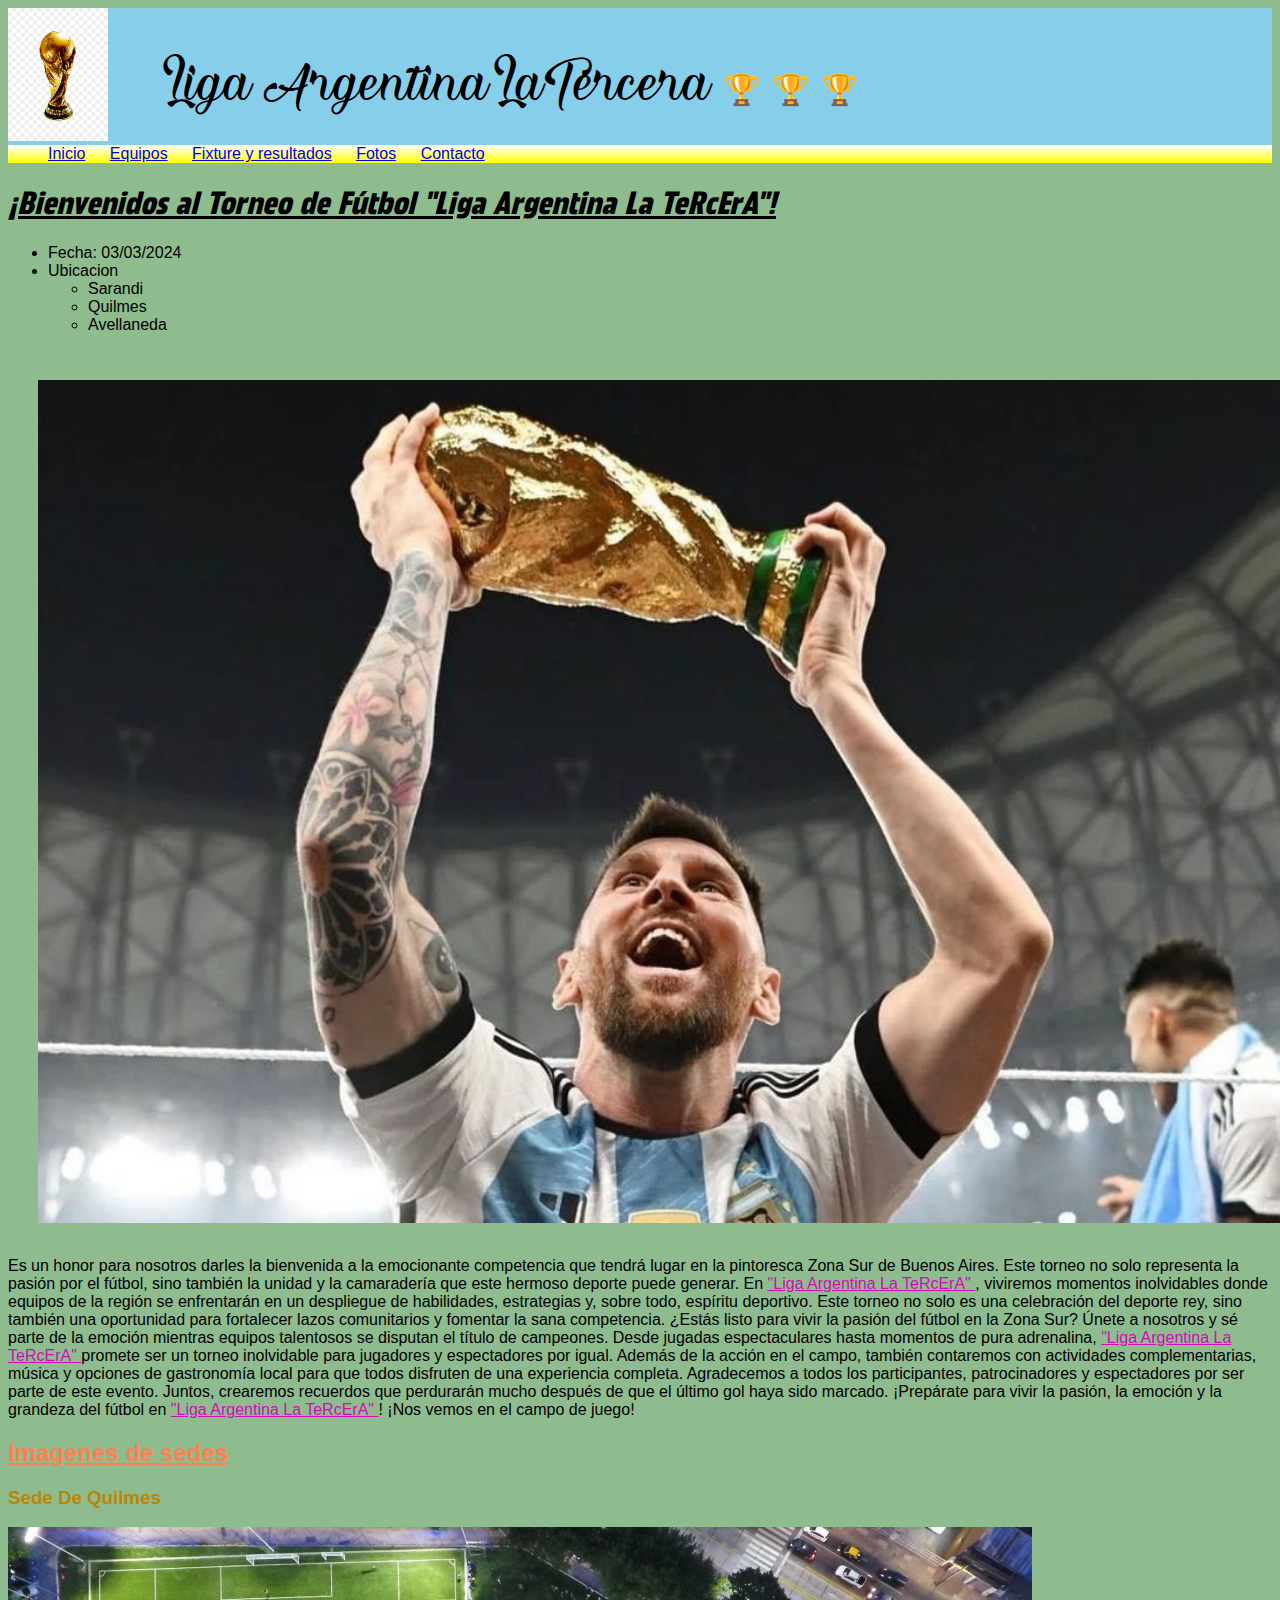
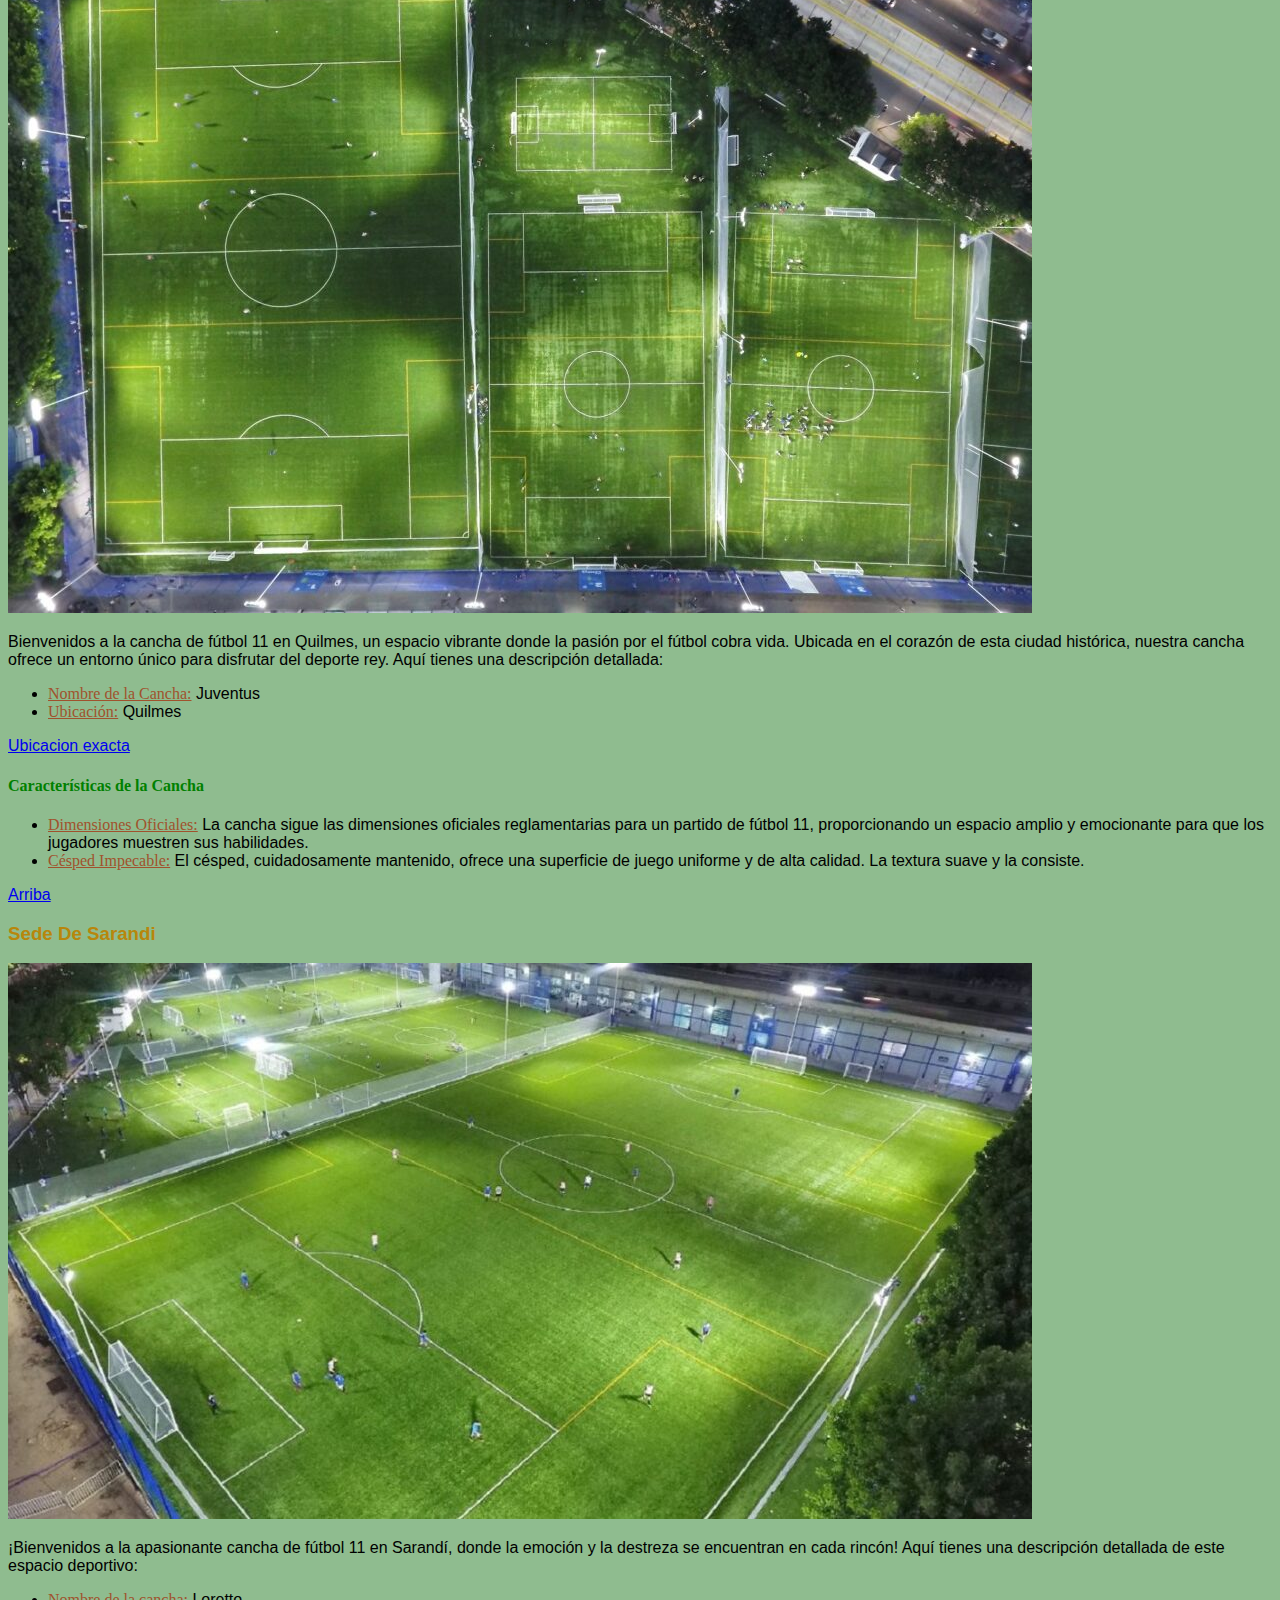
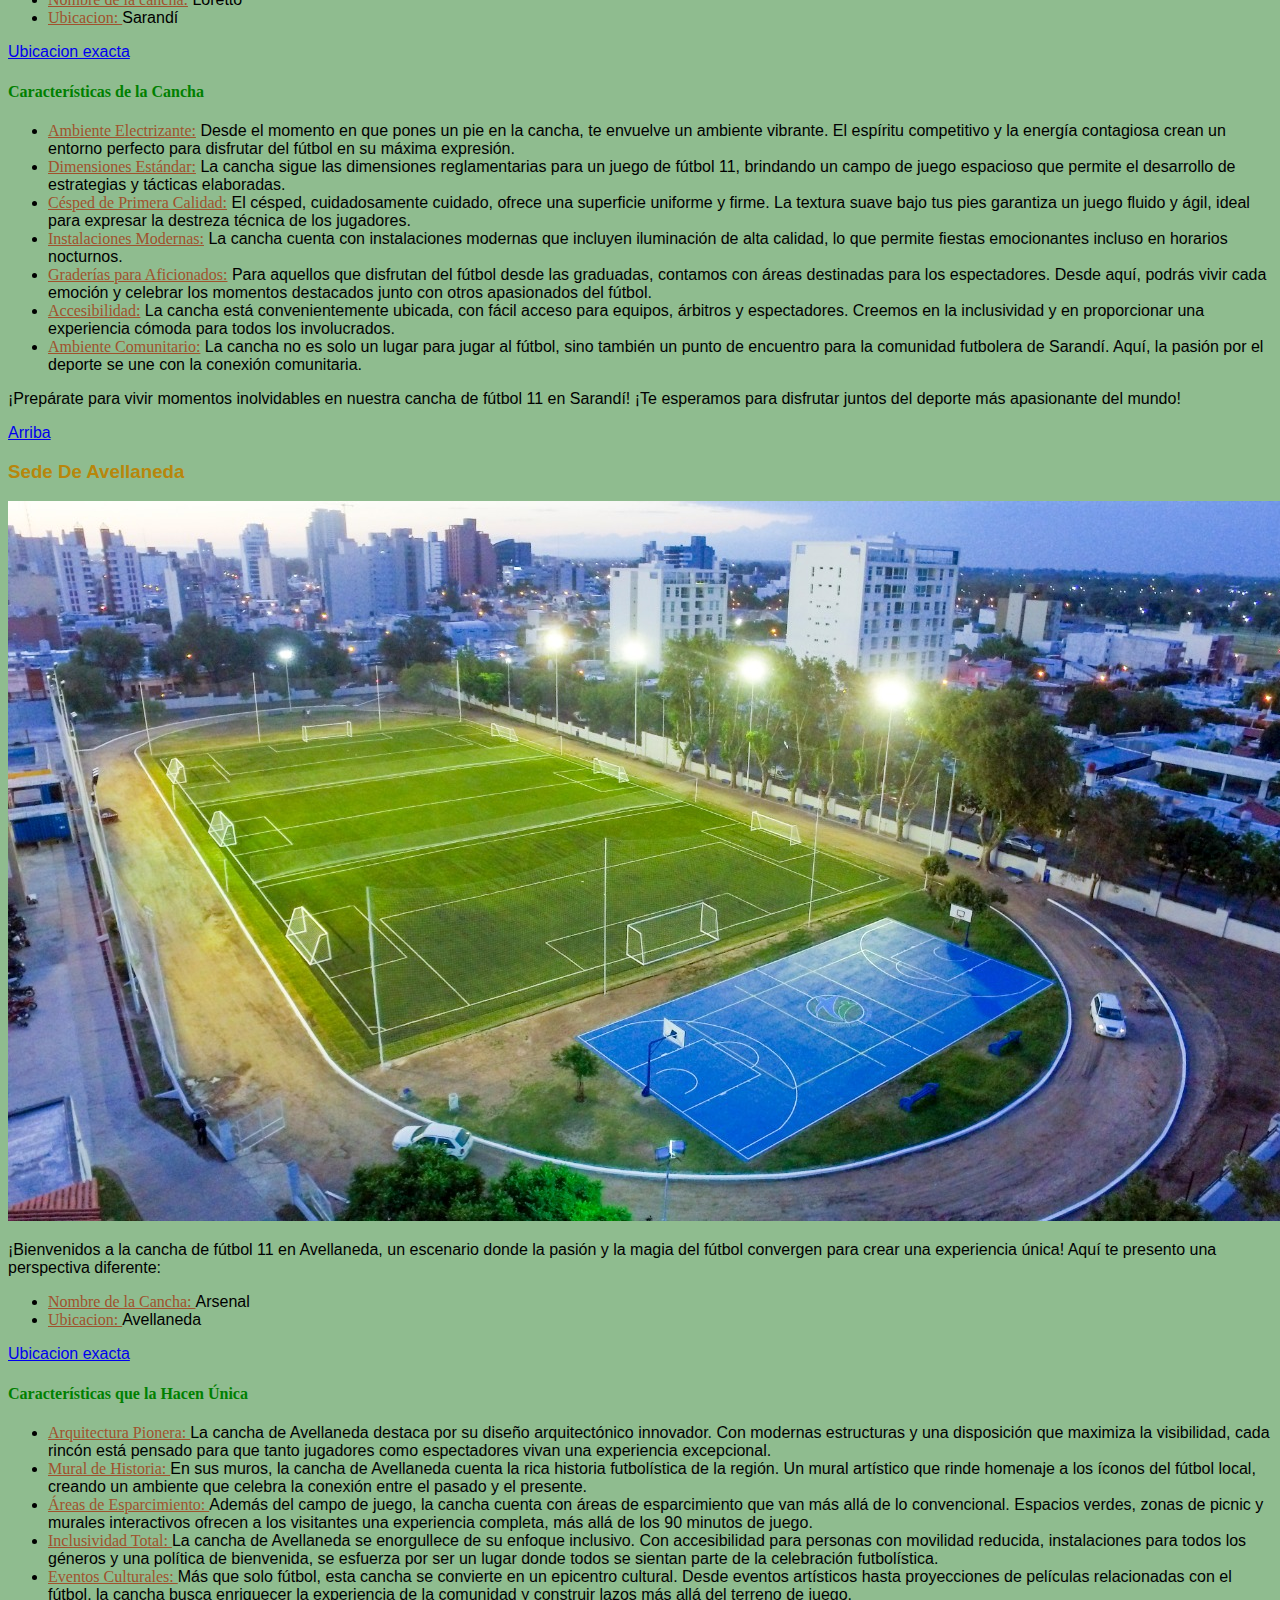
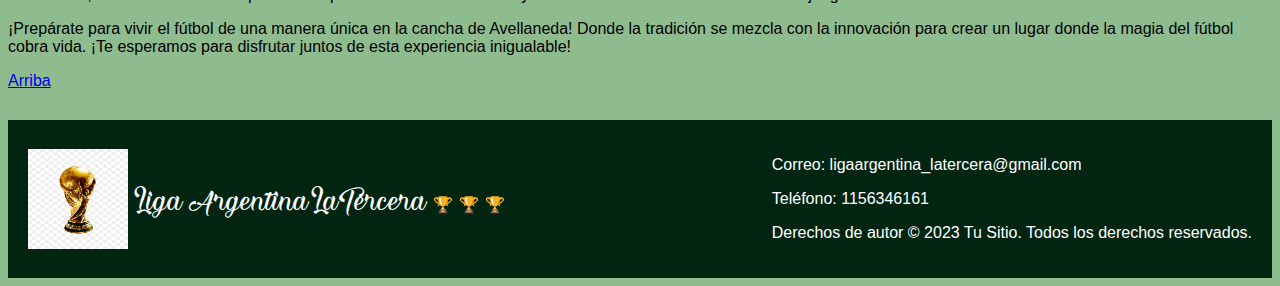
==== index.html @ b785b80e "Segunda Preentrega" ====
<!DOCTYPE html>
<html lang="en">
<head>
    <meta charset="UTF-8">
    <meta name="viewport" content="width=device-width, initial-scale=1.0">
    <link rel="stylesheet" href="./css/style.css"> 
    <title>Inicio</title>
</head>
<body>
    <header id="top">
        <nav class="navegacion">
            <div class="logo_container">
                <img src="./img/logo/copadelmundo.png" alt="Copa del mundo" title="Copa del mundo" class="logo">
                <span id="titulologo"> Liga Argentina La Tercera 🏆 🏆 🏆 </span>
            </div>
            <ul class="menu">
                <li class="barra"> <a href="./index.html"> Inicio </a> </li>
                <li class="barra"> <a href="./Paginas/equipos.html"> Equipos </a> </li>
                <li class="barra"> <a href="./Paginas/resyfix.html"> Fixture y resultados </a> </li>
                <li class="barra"> <a href="./Paginas/fotos.html"> Fotos </a> </li>
                <li class="barra"> <a href="./Paginas/contacto.html"> Contacto </a> </li>

            </ul>
        </nav>
    </header>

    <h1 id="bienvenido"> ¡Bienvenidos al Torneo de Fútbol "Liga Argentina La TeRcErA"! </h1>
    <ul>
        <li> <span> Fecha: </span> 03/03/2024 </li>
        <li>Ubicacion
            <ul>
                <li> Sarandi </li>
                <li> Quilmes </li>
                <li> Avellaneda </li>
            </ul>
        </li> 
    </ul>
    <img src="./img/messiylacopa.jpg" alt="Messi y la copa" title="Messi y la copa" class="messi">
    <div>
        

        Es un honor para nosotros darles la bienvenida a la emocionante competencia que tendrá lugar en la pintoresca Zona Sur de Buenos Aires. Este torneo no solo representa la pasión por el fútbol, ​​sino también la unidad y la camaradería que este hermoso deporte puede generar.

        En <span class="liga"> "Liga Argentina La TeRcErA" </span>, viviremos momentos inolvidables donde equipos de la región se enfrentarán en un despliegue de habilidades, estrategias y, sobre todo, espíritu deportivo. Este torneo no solo es una celebración del deporte rey, sino también una oportunidad para fortalecer lazos comunitarios y fomentar la sana competencia.
        
        ¿Estás listo para vivir la pasión del fútbol en la Zona Sur? Únete a nosotros y sé parte de la emoción mientras equipos talentosos se disputan el título de campeones. Desde jugadas espectaculares hasta momentos de pura adrenalina, <span class="liga"> "Liga Argentina La TeRcErA" </span> promete ser un torneo inolvidable para jugadores y espectadores por igual.
        
        Además de la acción en el campo, también contaremos con actividades complementarias, música y opciones de gastronomía local para que todos disfruten de una experiencia completa.
        
        Agradecemos a todos los participantes, patrocinadores y espectadores por ser parte de este evento. Juntos, crearemos recuerdos que perdurarán mucho después de que el último gol haya sido marcado.
        
        ¡Prepárate para vivir la pasión, la emoción y la grandeza del fútbol en <span class="liga"> "Liga Argentina La TeRcErA" </span>! ¡Nos vemos en el campo de juego!
        
        

        
    </div>
    <div>
        <section>
            <h2> Imagenes de sedes </h2>
            <h3>Sede de Quilmes</h3>
            <img src="./img/canchas/cancha1.jpg" alt="Cancha de Quilmes" title="Cancha de Quilmes">
            <p> Bienvenidos a la cancha de fútbol 11 en Quilmes, un espacio vibrante donde la pasión por el fútbol cobra vida. Ubicada en el corazón de esta ciudad histórica, nuestra cancha ofrece un entorno único para disfrutar del deporte rey. Aquí tienes una descripción detallada:
            <ul>
                <li> <span class="subr">Nombre de la Cancha:</span> Juventus </li>
                <li> <span class="subr">Ubicación:</span> Quilmes </li>
            </ul>
            <a href="https://maps.app.goo.gl/j19LH4anYWqsSthc6" target="_blank"> Ubicacion exacta </a>
                <h4>Características de la Cancha</h4>
                <ul>
                    <li>
                        <span class="subr">Dimensiones Oficiales:</span> La cancha sigue las dimensiones oficiales reglamentarias para un partido de fútbol 11, proporcionando un espacio amplio y emocionante para que los jugadores muestren sus habilidades.
                    </li>
                    <li>
                        <span class="subr">Césped Impecable:</span> El césped, cuidadosamente mantenido, ofrece una superficie de juego uniforme y de alta calidad. La textura suave y la consiste.
                    </li>
                </ul>  
            </p>
            <a href="#top"> Arriba </a>
            <h3> Sede de Sarandi </h3>
            <img src="./img/canchas/cancha2.jpg" alt="Cancha de Sarandi" title="Cancha de Sarandi">
            <p>
                ¡Bienvenidos a la apasionante cancha de fútbol 11 en Sarandí, donde la emoción y la destreza se encuentran en cada rincón! Aquí tienes una descripción detallada de este espacio deportivo:
            <ul>
                <li>
                    <span class="subr">Nombre de la cancha:</span> Loretto
                </li>
                <li>
                    <span class="subr"> Ubicacion: </span> Sarandí
                </li>
            </ul>
            <a href="https://maps.app.goo.gl/W6gperkfhLfPNJaHA" target="_blank"> Ubicacion exacta </a>
            <h4>Características de la Cancha</h4>
            <ul>
                <li>
                    <span class="subr">Ambiente Electrizante:</span> Desde el momento en que pones un pie en la cancha, te envuelve un ambiente vibrante. El espíritu competitivo y la energía contagiosa crean un entorno perfecto para disfrutar del fútbol en su máxima expresión.
                </li>
                <li> 
                    <span class="subr">Dimensiones Estándar:</span> La cancha sigue las dimensiones reglamentarias para un juego de fútbol 11, brindando un campo de juego espacioso que permite el desarrollo de estrategias y tácticas elaboradas.
                </li>
                <li>
                    <span class="subr">Césped de Primera Calidad:</span> El césped, cuidadosamente cuidado, ofrece una superficie uniforme y firme. La textura suave bajo tus pies garantiza un juego fluido y ágil, ideal para expresar la destreza técnica de los jugadores.
                </li>
                <li>
                    <span class="subr">Instalaciones Modernas:</span> La cancha cuenta con instalaciones modernas que incluyen iluminación de alta calidad, lo que permite fiestas emocionantes incluso en horarios nocturnos.
                </li>
                <li>
                    <span class="subr">Graderías para Aficionados:</span> Para aquellos que disfrutan del fútbol desde las graduadas, contamos con áreas destinadas para los espectadores. Desde aquí, podrás vivir cada emoción y celebrar los momentos destacados junto con otros apasionados del fútbol.
                </li>
                <li>
                    <span class="subr">Accesibilidad:</span> La cancha está convenientemente ubicada, con fácil acceso para equipos, árbitros y espectadores. Creemos en la inclusividad y en proporcionar una experiencia cómoda para todos los involucrados.
                </li>
                <li>
                    <span class="subr">Ambiente Comunitario:</span> La cancha no es solo un lugar para jugar al fútbol, ​​sino también un punto de encuentro para la comunidad futbolera de Sarandí. Aquí, la pasión por el deporte se une con la conexión comunitaria.
                </li>

            </ul>
            <p>¡Prepárate para vivir momentos inolvidables en nuestra cancha de fútbol 11 en Sarandí! ¡Te esperamos para disfrutar juntos del deporte más apasionante del mundo!</p>
            <a href="#top"> Arriba </a>
            <h3> Sede de Avellaneda</h3>
            <img src="./img/canchas/cancha3.jpeg" alt="Cancha de Avellaneda" title="Cancha de Avellaneda">
            <p>
                ¡Bienvenidos a la cancha de fútbol 11 en Avellaneda, un escenario donde la pasión y la magia del fútbol convergen para crear una experiencia única! Aquí te presento una perspectiva diferente:
            </p>
            <ul>
                <li> <span class="subr"> Nombre de la Cancha: </span> Arsenal </li>
                <li> <span class="subr"> Ubicacion: </span> Avellaneda </li>
            </ul>
            <a href="https://maps.app.goo.gl/VYupkCSpPpDLNx1XA" target="_blank"> Ubicacion exacta </a>
            <h4> Características que la Hacen Única </h4>
            <ul>
                <li> <span class="subr"> Arquitectura Pionera: </span> La cancha de Avellaneda destaca por su diseño arquitectónico innovador. Con modernas estructuras y una disposición que maximiza la visibilidad, cada rincón está pensado para que tanto jugadores como espectadores vivan una experiencia excepcional. </li>
                <li> <span class="subr"> Mural de Historia: </span> En sus muros, la cancha de Avellaneda cuenta la rica historia futbolística de la región. Un mural artístico que rinde homenaje a los íconos del fútbol local, creando un ambiente que celebra la conexión entre el pasado y el presente. </li>
                <li> <span class="subr"> Áreas de Esparcimiento: </span> Además del campo de juego, la cancha cuenta con áreas de esparcimiento que van más allá de lo convencional. Espacios verdes, zonas de picnic y murales interactivos ofrecen a los visitantes una experiencia completa, más allá de los 90 minutos de juego. </li>
                <li> <span class="subr"> Inclusividad Total: </span> La cancha de Avellaneda se enorgullece de su enfoque inclusivo. Con accesibilidad para personas con movilidad reducida, instalaciones para todos los géneros y una política de bienvenida, se esfuerza por ser un lugar donde todos se sientan parte de la celebración futbolística. </li>
                <li> <span class="subr"> Eventos Culturales: </span> Más que solo fútbol, ​​esta cancha se convierte en un epicentro cultural. Desde eventos artísticos hasta proyecciones de películas relacionadas con el fútbol, ​​la cancha busca enriquecer la experiencia de la comunidad y construir lazos más allá del terreno de juego.</li>
            </ul>
            <p>
            ¡Prepárate para vivir el fútbol de una manera única en la cancha de Avellaneda! Donde la tradición se mezcla con la innovación para crear un lugar donde la magia del fútbol cobra vida. ¡Te esperamos para disfrutar juntos de esta experiencia inigualable!
            </p>
        </section>
    </div>

 
    <a href="#top"> Arriba </a>

</body>
<footer>
    <div>
        <img src="./img/logo/copadelmundo.png" alt="Copa del mundo" title="Copa del mundo" class="logo">
        <span> Liga Argentina La Tercera 🏆 🏆 🏆 </span>
    </div>
    <div class="contacto">
      <p>Correo: ligaargentina_latercera@gmail.com</p>
      <p>Teléfono: 1156346161 </p>
      <p>Derechos de autor © 2023 Tu Sitio. Todos los derechos reservados.</p>
    </div>
</footer>
</html>
---- css/style.css ----
@font-face {
    font-family: "Malberg";
    src: url(../font/MalbergTrial-Heavy.ttf);
}

@font-face {
    font-family: "hello_januari";
    src: url(../font/hello_januari/Hello\ Januari.ttf);
}


body{
    font-family:'Franklin Gothic Medium', 'Arial Narrow', Arial, sans-serif;
    background-color:darkseagreen;
}

.menu {
    list-style-type: none;
    margin: 0;
    padding: 10;
    overflow: hidden;
    background:linear-gradient(white,yellow);
}

.messi{
    width: 100%;
    padding: 30px;
}

.barra {
    text-decoration: yellow;
    display: inline-block;
    margin-right: 20px; 
}


.logo_container{
    background-color: skyblue;
    position: relative;

}
.logo {
    width: 100px;
}

#titulologo{
    font-family:"hello_januari";
    position: absolute;
    top: 50%;
    left: 40%;
    transform: translate(-50%, -50%);
    font-size: 30px;
}

h1{
    font-style: italic;
    color: brown;
    text-decoration: underline;
    font-family: 'Trebuchet MS', 'Lucida Sans Unicode', 'Lucida Grande', 'Lucida Sans', Arial, sans-serif;
}

.liga{
    text-decoration: underline;
    color:rgb(206, 13, 180);
}

#bienvenido{
    font-family:"Malberg";
    color:black;
}

h3{
    color:darkgoldenrod;
    text-transform: capitalize;
    font-family:Arial, Helvetica, sans-serif;
}

.subr{
    text-decoration: underline;
    font-family: cursive;
    color: sienna;

}

h2{
    text-decoration: underline;
    color:coral;
    font-family: Impact, Haettenschweiler, 'Arial Narrow Bold', sans-serif;
}

h4{
    color:green;
    font-family: 'Times New Roman', Times, serif;
}

.maradona{
    width: 50%;
    display: block;
    margin-left: auto;
    margin-right: auto;
}

.equipos-container {
    background: linear-gradient(135deg, #d3ddd4, #64B5F6)  ;
    border-radius: 8px;
    box-shadow: 0 0 10px rgba(0, 0, 0, 0.1); 
    padding: 15px;
    display: flex;
    flex-direction: row; 
    overflow-x: auto; 
    margin: 20px;
}

.equipos_30, .equipos_libre, .equipos_libresem, .equipos_50, .fixture_libres, .fixture_30, .fixture_semanal, .fixture_50{
    min-width: 300px;
    margin-right: 20px;
}


th, td {
    border: 1px solid black;
    padding: 8px;
    text-align: left;
}

.equipos_titulo{
    color:blue;
}

.tit, .foto_fecha{
    text-decoration-color: white;
    color:darkgoldenrod;
    font-family:'Franklin Gothic Medium', 'Arial Narrow', Arial, sans-serif ;

}

.imagen_fecha {
    background-color: cornflowerblue;
    display: flex;
    justify-content: flex-start;
    align-items: center;
    overflow-x: auto;
    margin: 10px; 
}

.imagen_fecha img {
    width: 200px; 
    height: 200px; 
    flex-shrink: 0;
    box-sizing: border-box;
    margin: 10px; 
}

.fixture_container{
    background: linear-gradient(135deg, #d3ddd4, #FF8A80);
    border-radius: 8px;
    box-shadow: 0 0 10px rgba(0, 0, 0, 0.1);
    padding: 15px;
    display: flex;
    flex-direction: row;
    overflow-x: auto;
    margin: 20px;
}


.contacto {
    display: grid;
    grid-template-columns: 1fr 1fr; 
    gap: 10px; 
    align-items: center; 
}

.contacto_imagen {
    grid-column: 1 / 2;
}

.contacto_imagen img {
    max-width: 50%;
    height: auto;
    display: block;
    margin-left: 50%;
    margin-right: 20%;
    margin-bottom: 150px;
}

.contacto_formulario {
    grid-column: 2 / 3;
    margin-right: 60%;
    margin-top: -40%;
}

label {
    display: block;
    margin-bottom: 8px;
}

input, textarea {
    width: 100%;
    padding: 8px;
    margin-bottom: 16px;
    box-sizing: border-box;
}

button {
    background-color: #4CAF50;
    color: white;
    padding: 10px 15px;
    border: none;
    border-radius: 4px;
    cursor: pointer;
}

button:hover {
    background-color: #45a049;
}

@media only screen and (max-width: 768px) {
    .contacto {
        flex-direction: column;
        align-items: center;
    }

    .contacto_imagen {
        margin-right: 0;
        margin-bottom: 20px;
    }

    .contacto_formulario {
        max-width: none;
    }
    #titulologo {
        font-size: 20px;
        left: 60%;
}
.equipos-container {
    flex-direction: column;
    align-items: center;
}

.equipos_30,
.equipos_libre,
.equipos_libresem,
.equipos_50,
.fixture_libres,
.fixture_30,
.fixture_semanal,
.fixture_50 {
    min-width: auto;
    margin-right: 0;
    margin-bottom: 10px;
}
}


footer {
    background-color: #012510;
    color: #fff;
    padding: 20px;
    display: flex;
    justify-content: space-between;
    margin-top: 30px;
}

footer img {
    max-width: 100px;
    max-height: 100px;
    margin-right: 10px; 
}

footer div {
    display: flex;
    align-items: center;
}

footer span {
    font-family: "hello_januari";
    text-align: center;
}
.contacto{
    text-align: left;
    display: block;
}
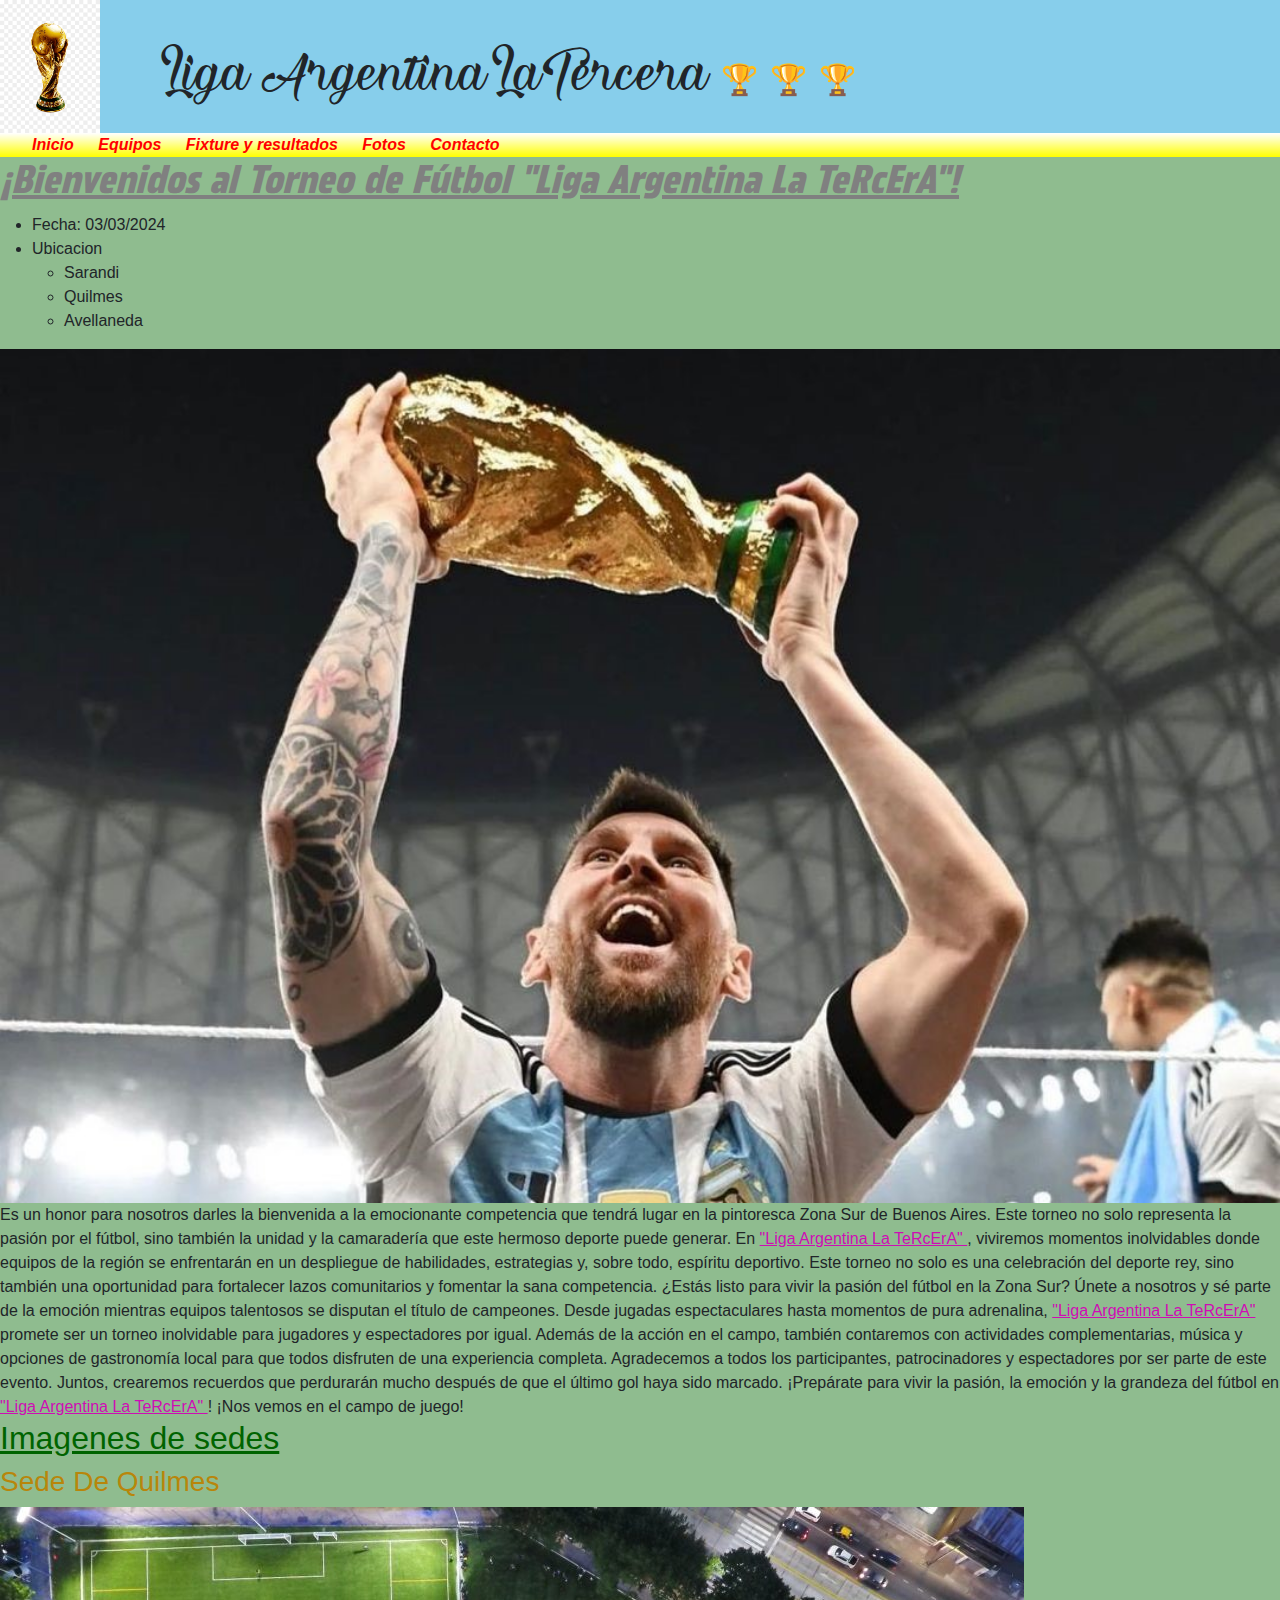
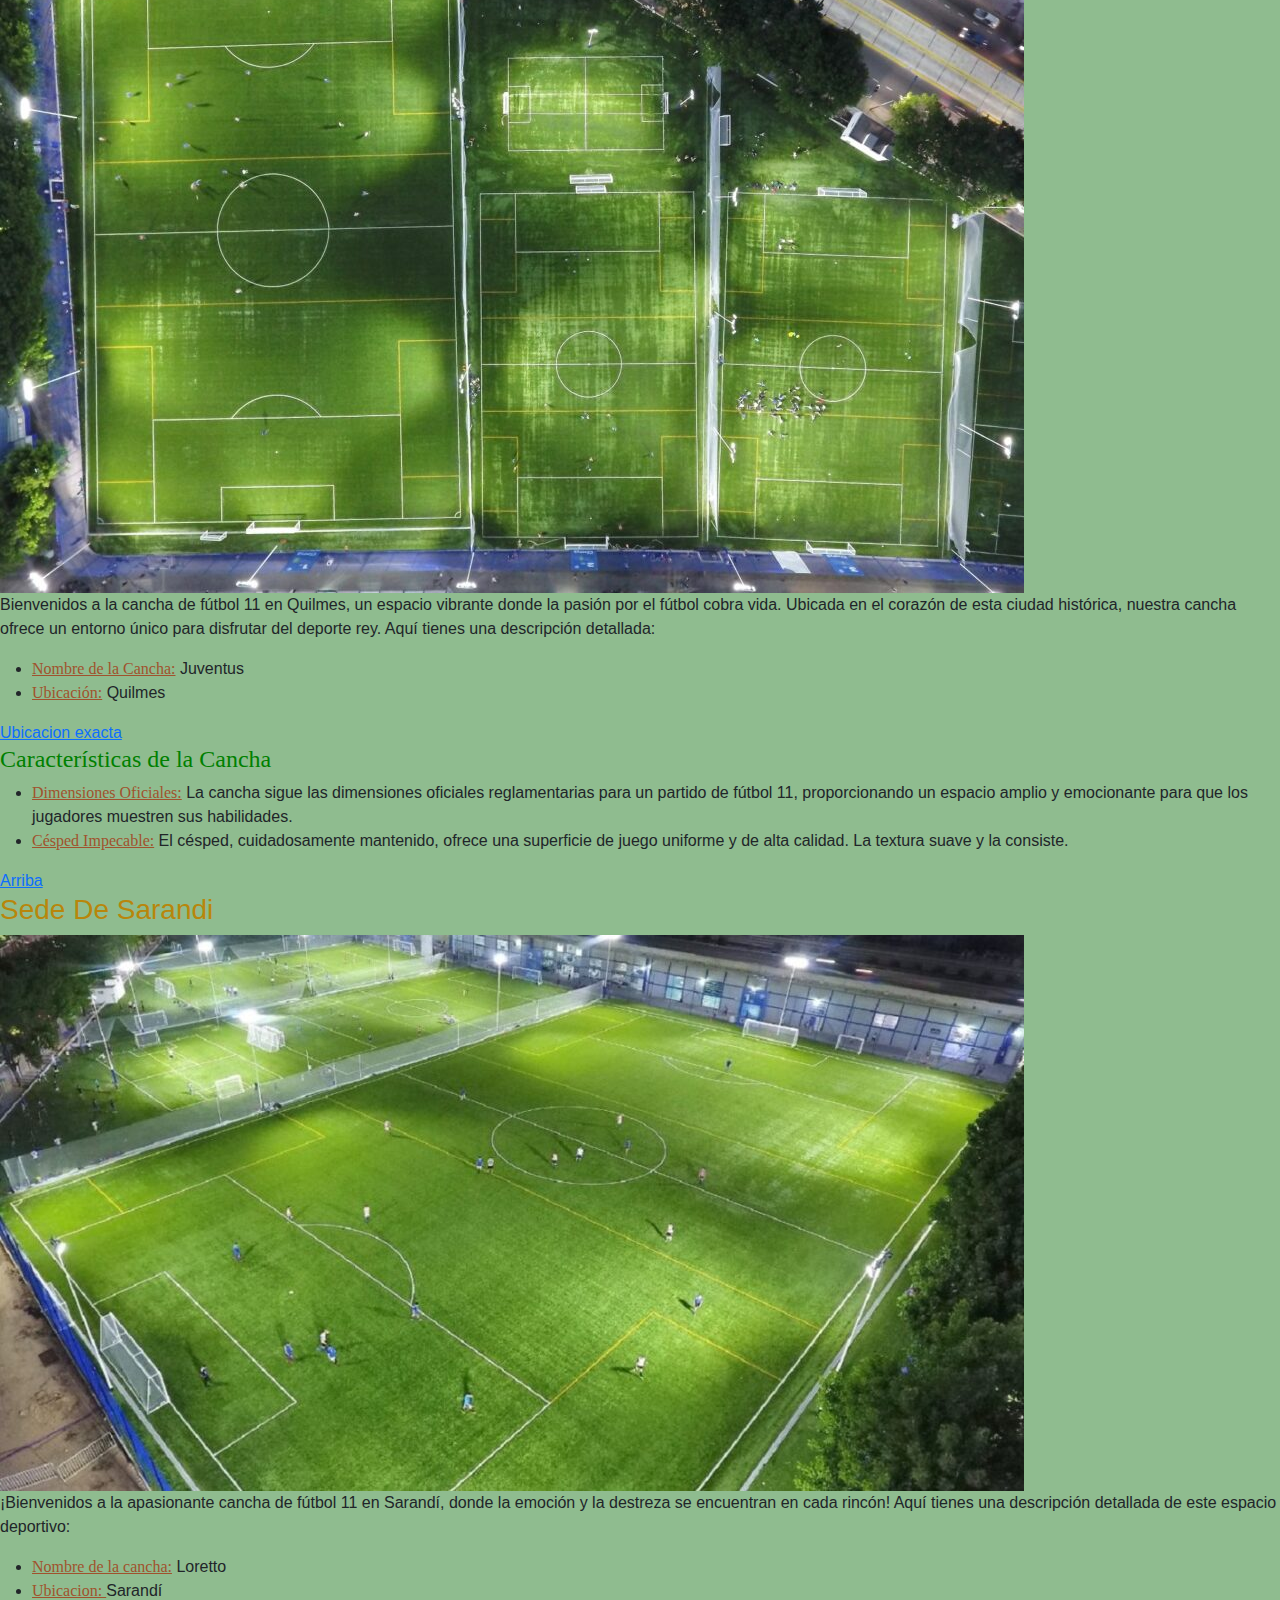
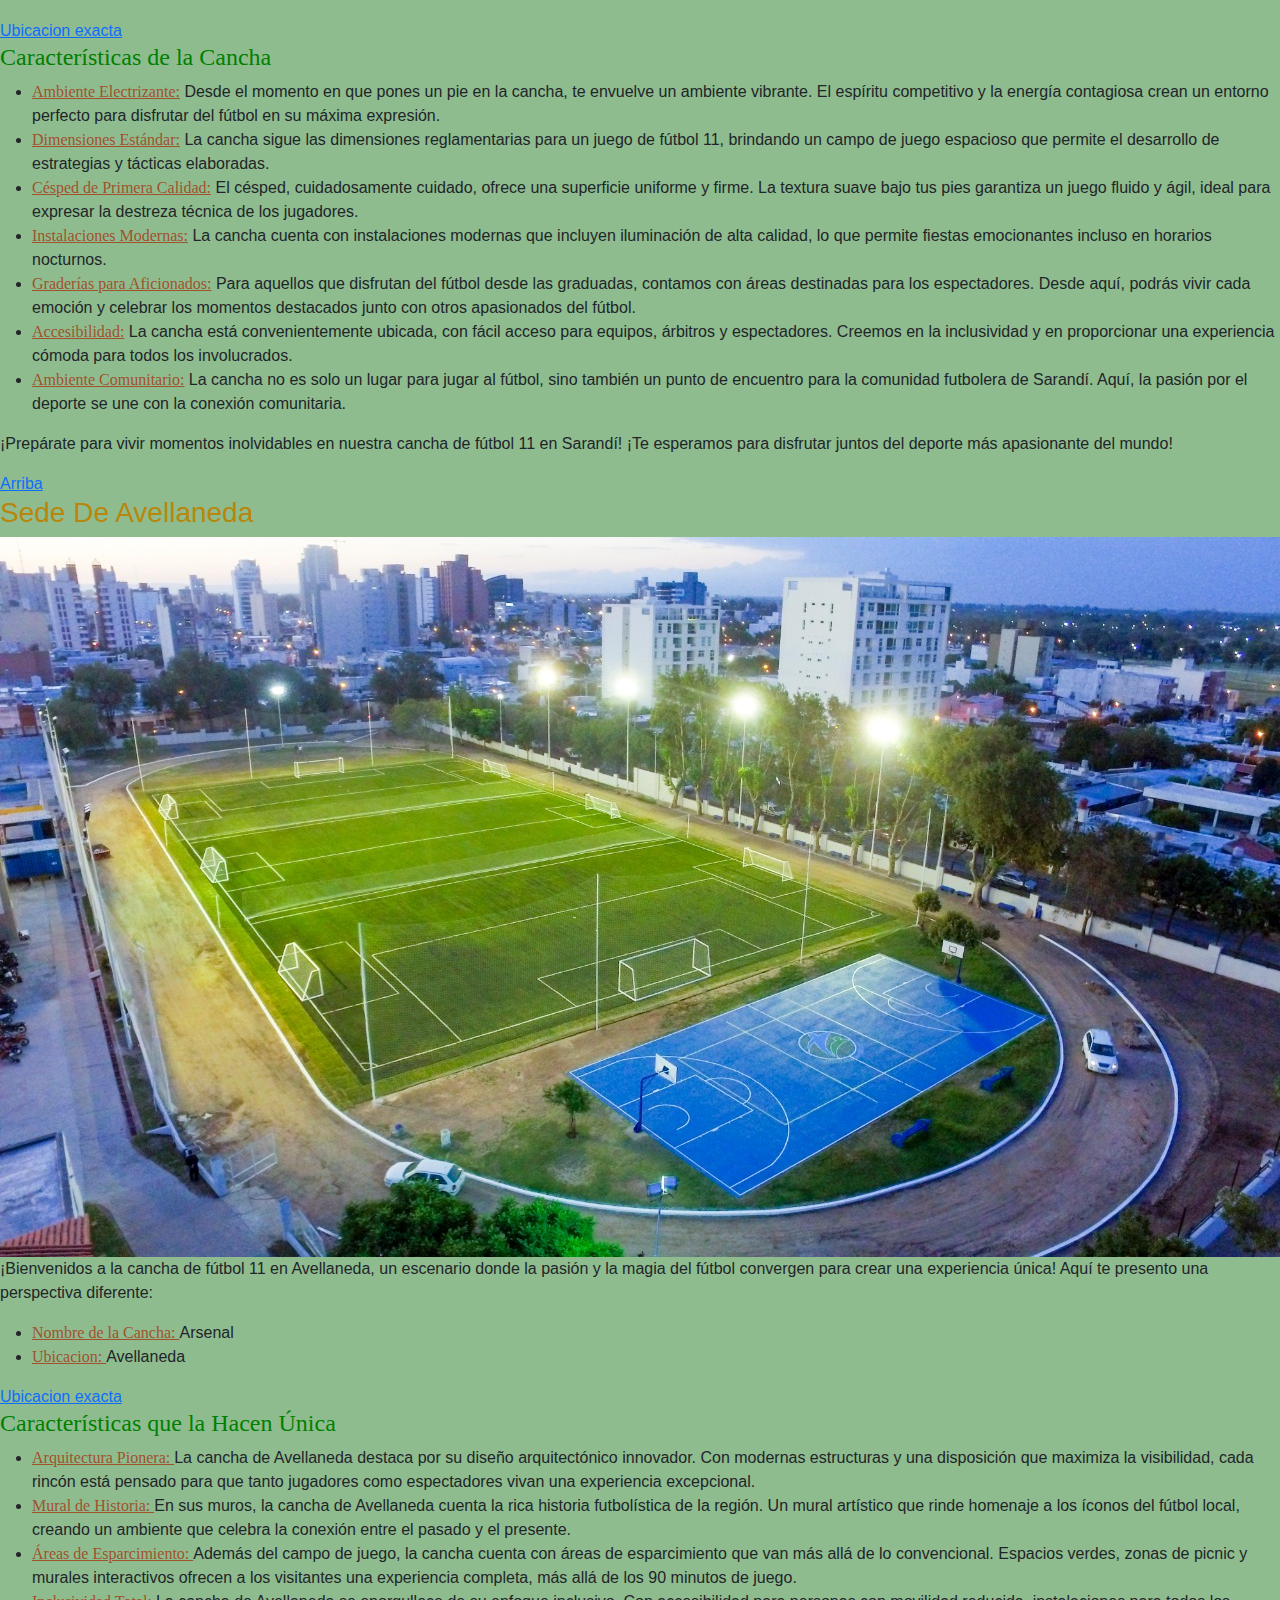
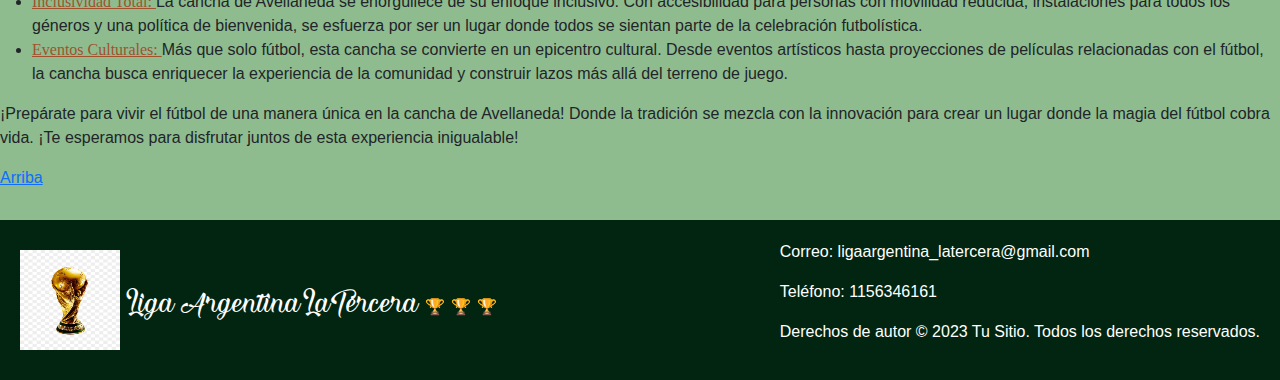
==== commit 2ca92660: "actualizacion" ====
--- a/index.html
+++ b/index.html
@@ -3,6 +3,7 @@
 <head>
     <meta charset="UTF-8">
     <meta name="viewport" content="width=device-width, initial-scale=1.0">
+    <link rel="stylesheet" href="../css/bootstrap.css">
     <link rel="stylesheet" href="./css/style.css"> 
     <title>Inicio</title>
 </head>
@@ -14,12 +15,11 @@
                 <span id="titulologo"> Liga Argentina La Tercera 🏆 🏆 🏆 </span>
             </div>
             <ul class="menu">
-                <li class="barra"> <a href="./index.html"> Inicio </a> </li>
-                <li class="barra"> <a href="./Paginas/equipos.html"> Equipos </a> </li>
-                <li class="barra"> <a href="./Paginas/resyfix.html"> Fixture y resultados </a> </li>
-                <li class="barra"> <a href="./Paginas/fotos.html"> Fotos </a> </li>
-                <li class="barra"> <a href="./Paginas/contacto.html"> Contacto </a> </li>
-
+                <li class="barra"> <a href="./index.html" class="barra_opciones"> Inicio </a> </li>
+                <li class="barra"> <a href="./Paginas/equipos.html" class="barra_opciones"> Equipos </a> </li>
+                <li class="barra"> <a href="./Paginas/resyfix.html" class="barra_opciones"> Fixture y resultados </a> </li>
+                <li class="barra"> <a href="./Paginas/fotos.html" class="barra_opciones"> Fotos </a> </li>
+                <li class="barra"> <a href="./Paginas/contacto.html" class="barra_opciones"> Contacto </a> </li>
             </ul>
         </nav>
     </header>
@@ -141,19 +141,18 @@
         </section>
     </div>
 
- 
     <a href="#top"> Arriba </a>
-
+    <footer>
+        <div>
+            <img src="./img/logo/copadelmundo.png" alt="Copa del mundo" title="Copa del mundo" class="logo">
+            <span> Liga Argentina La Tercera 🏆 🏆 🏆 </span>
+        </div>
+        <div class="contacto">
+          <p>Correo: ligaargentina_latercera@gmail.com</p>
+          <p>Teléfono: 1156346161 </p>
+          <p>Derechos de autor © 2023 Tu Sitio. Todos los derechos reservados.</p>
+        </div>
+    </footer>
+    <script src="../js/bootstrap.js"></script>
 </body>
-<footer>
-    <div>
-        <img src="./img/logo/copadelmundo.png" alt="Copa del mundo" title="Copa del mundo" class="logo">
-        <span> Liga Argentina La Tercera 🏆 🏆 🏆 </span>
-    </div>
-    <div class="contacto">
-      <p>Correo: ligaargentina_latercera@gmail.com</p>
-      <p>Teléfono: 1156346161 </p>
-      <p>Derechos de autor © 2023 Tu Sitio. Todos los derechos reservados.</p>
-    </div>
-</footer>
 </html>--- a/css/style.css
+++ b/css/style.css
@@ -25,7 +25,7 @@
 
 .messi{
     width: 100%;
-    padding: 30px;
+    padding: 0px;
 }
 
 .barra {
@@ -33,7 +33,16 @@
     display: inline-block;
     margin-right: 20px; 
 }
-
+.barra:hover{
+    background-color: green;
+}
+
+.barra_opciones {
+    color: #ff0000;
+    font-weight: bold;
+    font-style: italic;
+    text-decoration: none;
+}
 
 .logo_container{
     background-color: skyblue;
@@ -67,7 +76,7 @@
 
 #bienvenido{
     font-family:"Malberg";
-    color:black;
+    color:gray;
 }
 
 h3{
@@ -85,7 +94,7 @@
 
 h2{
     text-decoration: underline;
-    color:coral;
+    color:darkgreen;
     font-family: Impact, Haettenschweiler, 'Arial Narrow Bold', sans-serif;
 }
 
@@ -126,6 +135,7 @@
 
 .equipos_titulo{
     color:blue;
+    font-weight: bold;
 }
 
 .tit, .foto_fecha{
@@ -163,16 +173,24 @@
     margin: 20px;
 }
 
+.fixture_detalle {
+    font-size: 16px;
+    font-family: "Arial", sans-serif; 
+    color:#4745bb;
+    font-weight: bold;
+}
+
 
 .contacto {
     display: grid;
-    grid-template-columns: 1fr 1fr; 
+    grid-template-columns: 50% 50%; 
     gap: 10px; 
     align-items: center; 
 }
 
 .contacto_imagen {
     grid-column: 1 / 2;
+    
 }
 
 .contacto_imagen img {
